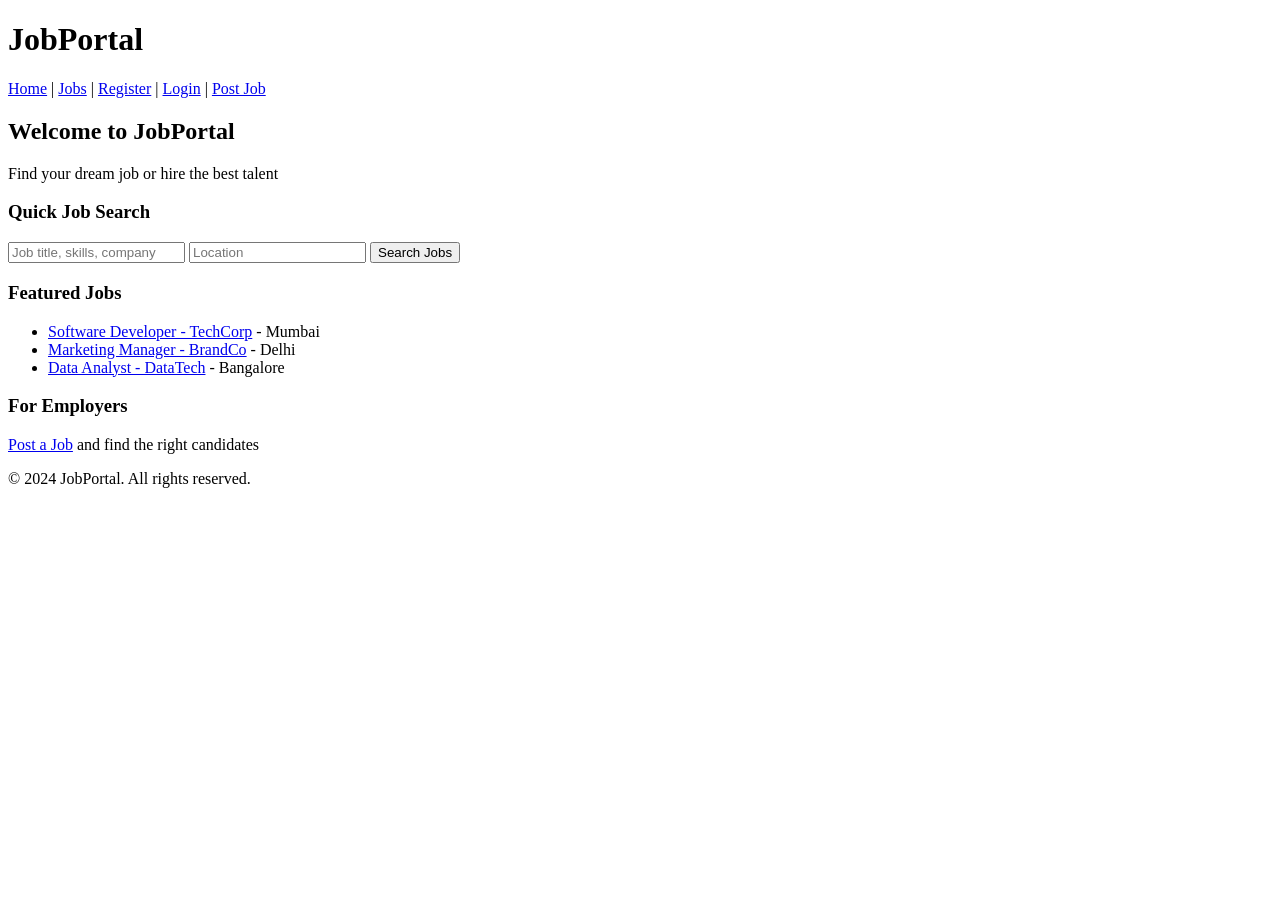
==== index.html @ 470a4bfc "Initial commit: Job portal clone with HTML pages" ====
<!DOCTYPE html>
<html>
<head>
    <title>JobPortal - Find Your Dream Job</title>
</head>
<body>
    <h1>JobPortal</h1>
    <nav>
        <a href="index.html">Home</a> |
        <a href="jobs.html">Jobs</a> |
        <a href="register.html">Register</a> |
        <a href="login.html">Login</a> |
        <a href="post-job.html">Post Job</a>
    </nav>
    
    <h2>Welcome to JobPortal</h2>
    <p>Find your dream job or hire the best talent</p>
    
    <h3>Quick Job Search</h3>
    <form action="jobs.html" method="get">
        <input type="text" name="keyword" placeholder="Job title, skills, company">
        <input type="text" name="location" placeholder="Location">
        <button type="submit">Search Jobs</button>
    </form>
    
    <h3>Featured Jobs</h3>
    <ul>
        <li><a href="job-details.html?id=1">Software Developer - TechCorp</a> - Mumbai</li>
        <li><a href="job-details.html?id=2">Marketing Manager - BrandCo</a> - Delhi</li>
        <li><a href="job-details.html?id=3">Data Analyst - DataTech</a> - Bangalore</li>
    </ul>
    
    <h3>For Employers</h3>
    <p><a href="post-job.html">Post a Job</a> and find the right candidates</p>
    
    <footer>
        <p>&copy; 2024 JobPortal. All rights reserved.</p>
    </footer>
</body>
</html>
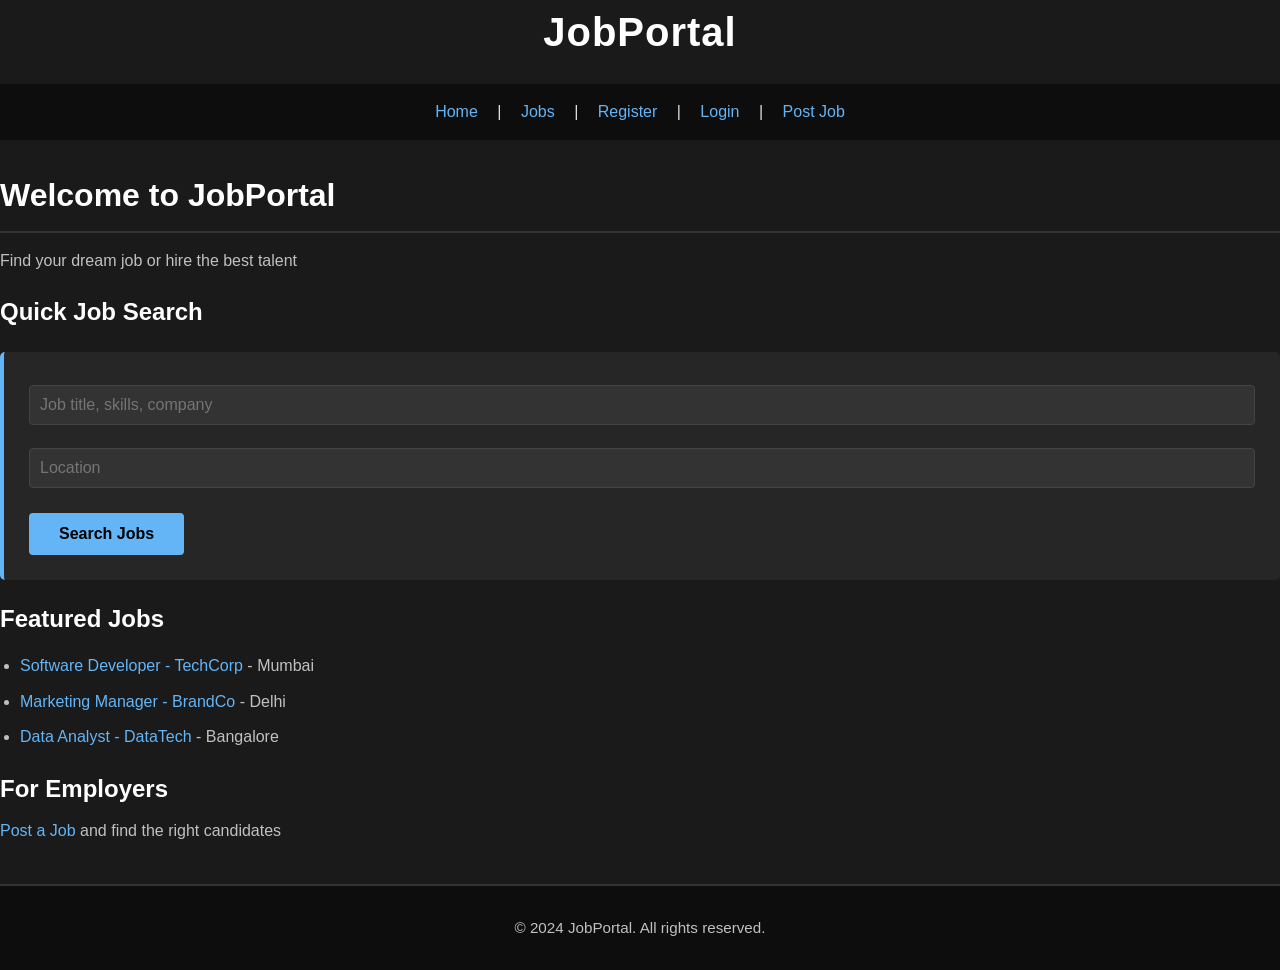
==== commit e0722563: "Add CSS styling and update all HTML files with CSS links" ====
--- a/index.html
+++ b/index.html
@@ -2,6 +2,7 @@
 <html>
 <head>
     <title>JobPortal - Find Your Dream Job</title>
+    <link rel="stylesheet" href="npc.css">
 </head>
 <body>
     <h1>JobPortal</h1>
--- a/npc.css
+++ b/npc.css
@@ -0,0 +1,234 @@
+* {
+    margin: 0;
+    padding: 0;
+    box-sizing: border-box;
+}
+
+body {
+    font-family: 'Segoe UI', Tahoma, Geneva, Verdana, sans-serif;
+    background-color: #1a1a1a;
+    color: #e0e0e0;
+    line-height: 1.6;
+}
+
+header {
+    background-color: #0d0d0d;
+    padding: 20px 0;
+    border-bottom: 2px solid #333;
+}
+
+h1 {
+    color: #ffffff;
+    text-align: center;
+    font-size: 2.5em;
+    margin-bottom: 20px;
+    letter-spacing: 1px;
+}
+
+h2 {
+    color: #ffffff;
+    font-size: 2em;
+    margin: 30px 0 15px 0;
+    border-bottom: 2px solid #333;
+    padding-bottom: 10px;
+}
+
+h3 {
+    color: #ffffff;
+    font-size: 1.5em;
+    margin: 20px 0 10px 0;
+}
+
+nav {
+    background-color: #0d0d0d;
+    padding: 15px 20px;
+    text-align: center;
+    margin-bottom: 20px;
+}
+
+nav a {
+    color: #64b5f6;
+    text-decoration: none;
+    margin: 0 15px;
+    font-weight: 500;
+    transition: color 0.3s ease;
+}
+
+nav a:hover {
+    color: #ffffff;
+    text-decoration: underline;
+}
+
+main {
+    max-width: 1200px;
+    margin: 0 auto;
+    padding: 20px;
+}
+
+p {
+    margin: 10px 0;
+    color: #c0c0c0;
+}
+
+form {
+    background-color: #262626;
+    padding: 25px;
+    border-radius: 5px;
+    margin: 20px 0;
+    border-left: 4px solid #64b5f6;
+}
+
+input[type="text"],
+input[type="email"],
+input[type="password"],
+input[type="number"],
+textarea,
+select {
+    width: 100%;
+    padding: 10px;
+    margin: 8px 0 15px 0;
+    background-color: #333;
+    color: #e0e0e0;
+    border: 1px solid #444;
+    border-radius: 4px;
+    font-size: 1em;
+}
+
+input[type="text"]:focus,
+input[type="email"]:focus,
+input[type="password"]:focus,
+input[type="number"]:focus,
+textarea:focus,
+select:focus {
+    outline: none;
+    border-color: #64b5f6;
+    background-color: #2a2a2a;
+}
+
+input[type="checkbox"],
+input[type="radio"] {
+    margin-right: 8px;
+}
+
+button,
+input[type="submit"] {
+    background-color: #64b5f6;
+    color: #000;
+    padding: 12px 30px;
+    border: none;
+    border-radius: 4px;
+    cursor: pointer;
+    font-weight: 600;
+    font-size: 1em;
+    transition: background-color 0.3s ease;
+    margin-top: 10px;
+}
+
+button:hover,
+input[type="submit"]:hover {
+    background-color: #42a5f5;
+}
+
+a {
+    color: #64b5f6;
+    text-decoration: none;
+}
+
+a:hover {
+    color: #ffffff;
+    text-decoration: underline;
+}
+
+ul, ol {
+    margin-left: 20px;
+    margin: 15px 0 15px 20px;
+}
+
+li {
+    margin: 10px 0;
+    color: #c0c0c0;
+}
+
+li a {
+    color: #64b5f6;
+}
+
+li a:hover {
+    color: #ffffff;
+}
+
+footer {
+    background-color: #0d0d0d;
+    text-align: center;
+    padding: 20px;
+    margin-top: 40px;
+    border-top: 2px solid #333;
+    color: #888;
+    font-size: 0.95em;
+}
+
+.container {
+    max-width: 1200px;
+    margin: 0 auto;
+    padding: 20px;
+}
+
+.card {
+    background-color: #262626;
+    padding: 20px;
+    margin: 15px 0;
+    border-radius: 5px;
+    border-left: 4px solid #64b5f6;
+}
+
+.card h3 {
+    color: #ffffff;
+    margin-top: 0;
+}
+
+.btn-primary {
+    background-color: #64b5f6;
+    color: #000;
+    padding: 10px 20px;
+    border: none;
+    border-radius: 4px;
+    cursor: pointer;
+    font-weight: 600;
+    transition: background-color 0.3s ease;
+    display: inline-block;
+}
+
+.btn-primary:hover {
+    background-color: #42a5f5;
+}
+
+table {
+    width: 100%;
+    border-collapse: collapse;
+    margin: 20px 0;
+    background-color: #262626;
+}
+
+table th {
+    background-color: #333;
+    color: #ffffff;
+    padding: 12px;
+    text-align: left;
+    border-bottom: 2px solid #444;
+}
+
+table td {
+    padding: 12px;
+    border-bottom: 1px solid #333;
+    color: #c0c0c0;
+}
+
+table tr:hover {
+    background-color: #2a2a2a;
+}
+
+hr {
+    border: none;
+    border-top: 1px solid #333;
+    margin: 20px 0;
+}
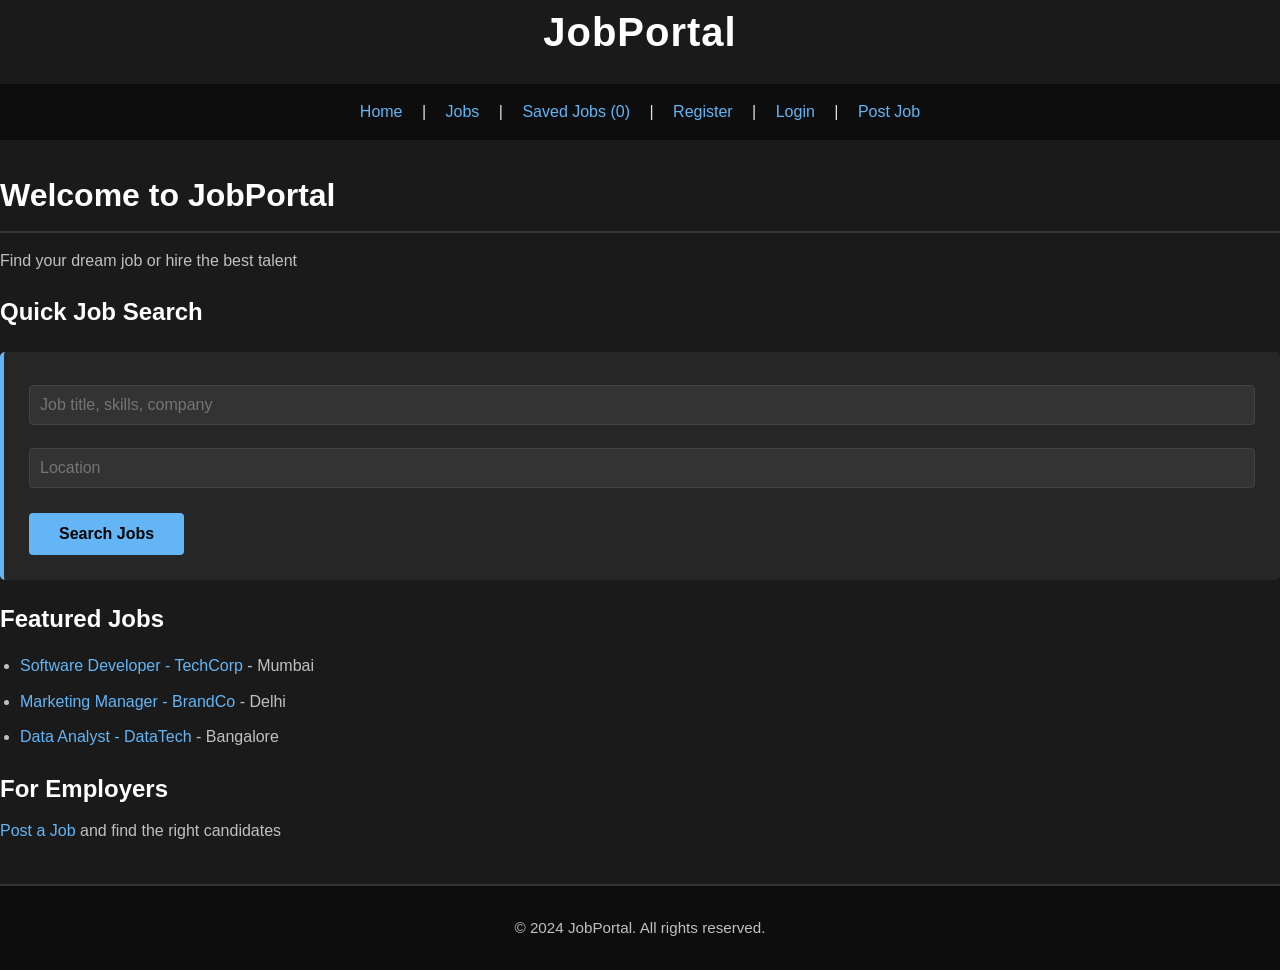
==== commit 8cb23ec7: "Add cart/saved jobs system with localStorage" ====
--- a/index.html
+++ b/index.html
@@ -9,6 +9,7 @@
     <nav>
         <a href="index.html">Home</a> |
         <a href="jobs.html">Jobs</a> |
+        <a href="cart.html">Saved Jobs (<span id="cart-count">0</span>)</a> |
         <a href="register.html">Register</a> |
         <a href="login.html">Login</a> |
         <a href="post-job.html">Post Job</a>
@@ -37,5 +38,6 @@
     <footer>
         <p>&copy; 2024 JobPortal. All rights reserved.</p>
     </footer>
+    <script src="cart.js"></script>
 </body>
 </html>
--- a/npc.css
+++ b/npc.css
@@ -198,6 +198,37 @@
     display: inline-block;
 }
 
+/* styles for saved‑jobs/cart page */
+.cart-body {
+    padding: 0;
+    font-family: Arial, Helvetica, sans-serif;
+    background-color: #55DDE0;
+    color: white;
+}
+
+.cart-body .cart-job{
+    border: 3px solid hsl(206, 46%, 17%);
+    border-radius: 15px;
+    padding: 15px;
+    background-color: hsl(206, 46%, 37%);
+    margin-bottom: 10px;
+    /* margin-left: 10px; */
+    min-width: 300px;
+}
+.cart-body .cart-job  h2{
+    margin-bottom: -15px;
+}
+.cart-body .post{
+    padding: 15px;
+    background-color: #2F4858;
+    margin-bottom: 10px;
+}
+.cart-body #job{
+    display: flex;
+    flex-wrap: wrap;
+    gap: 15px;
+}
+
 .btn-primary:hover {
     background-color: #42a5f5;
 }
